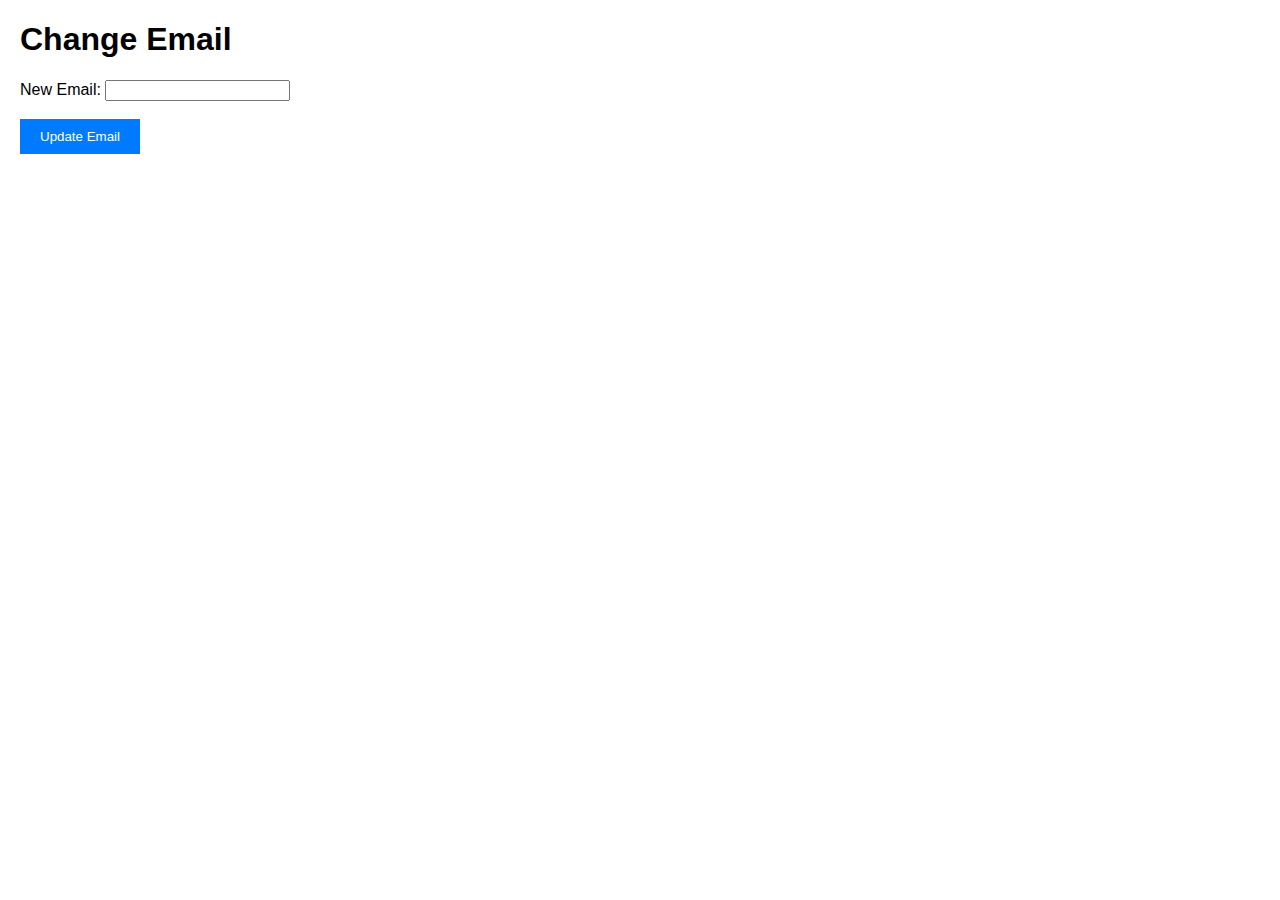
==== csrf_form.html @ 16c0bc10 "first commit" ====
<!DOCTYPE html>
<html lang="en">
<head>
    <meta charset="UTF-8">
    <meta name="viewport" content="width=device-width, initial-scale=1.0">
    <title>CSRF Form</title>
    <link rel="stylesheet" href="styles/style.css">
    <script src="scripts/main.js" defer></script>
</head>
<body>
    <h1>Change Email</h1>
    <form id="csrfForm" action="backend/update_email.php" method="POST">
        <label for="email">New Email:</label>
        <input type="email" id="email" name="email" required><br><br>
        <button type="submit">Update Email</button>
    </form>    
    <p id="csrfMessage"></p>
</body>
</html>
---- styles/style.css ----
body {
    font-family: Arial, sans-serif;
    margin: 20px;
}

form {
    margin-bottom: 20px;
}

button {
    background-color: #007bff;
    color: white;
    border: none;
    padding: 10px 20px;
    cursor: pointer;
}

button:hover {
    background-color: #0056b3;
}

#commentsContainer div {
    margin: 5px 0;
    padding: 10px;
    border: 1px solid #ccc;
}
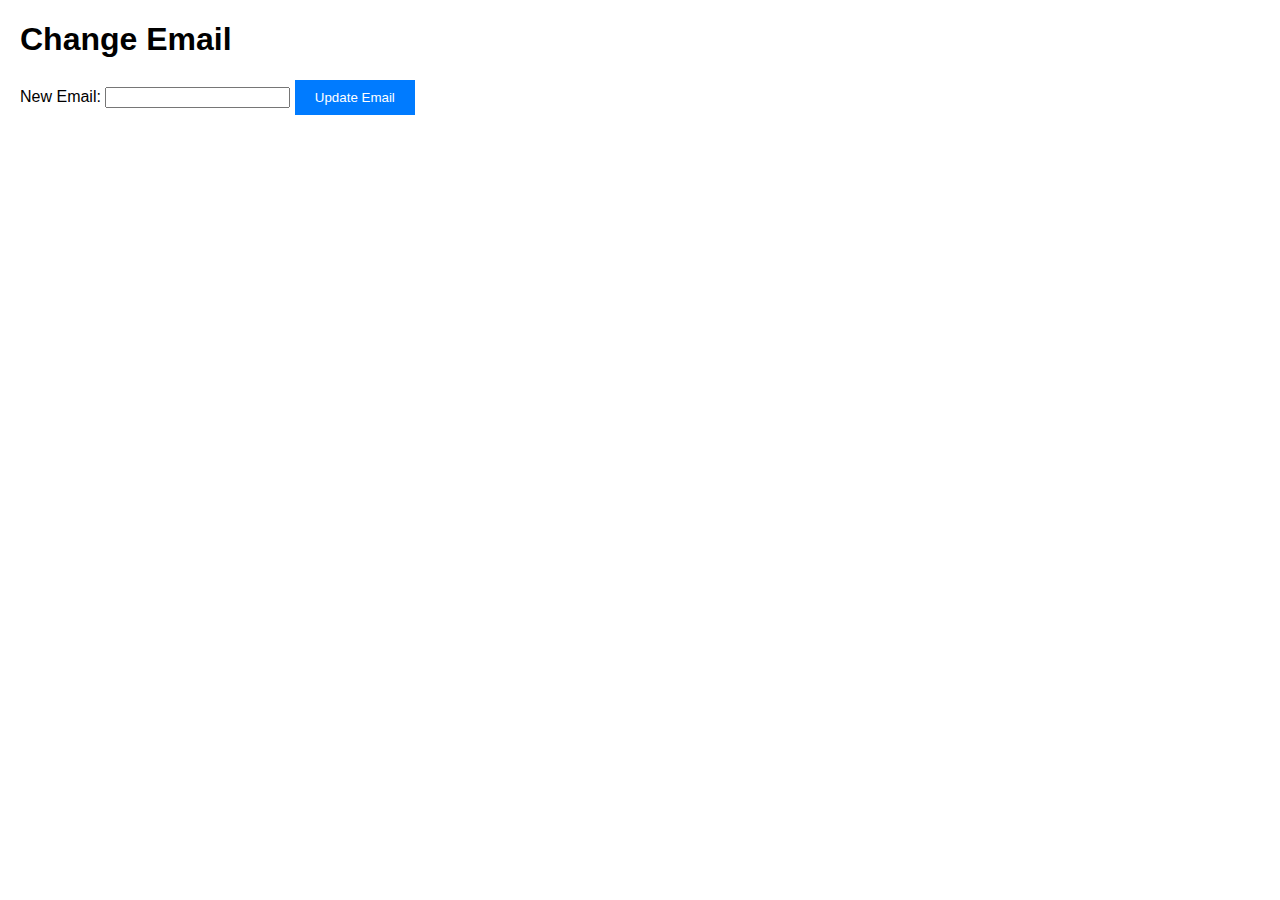
==== commit 4bc3af62: "security improvements part 2" ====
--- a/csrf_form.html
+++ b/csrf_form.html
@@ -5,15 +5,16 @@
     <meta name="viewport" content="width=device-width, initial-scale=1.0">
     <title>CSRF Form</title>
     <link rel="stylesheet" href="styles/style.css">
-    <script src="scripts/main.js" defer></script>
+    <script src="scripts/main.js?v=<?= time() ?>" defer></script>
 </head>
 <body>
     <h1>Change Email</h1>
     <form id="csrfForm" action="backend/update_email.php" method="POST">
         <label for="email">New Email:</label>
-        <input type="email" id="email" name="email" required><br><br>
+        <input type="email" id="email" name="email" required>
+        <input type="hidden" id="csrfToken" name="csrfToken"> <!-- Hidden CSRF token -->
         <button type="submit">Update Email</button>
-    </form>    
+    </form>       
     <p id="csrfMessage"></p>
 </body>
 </html>
